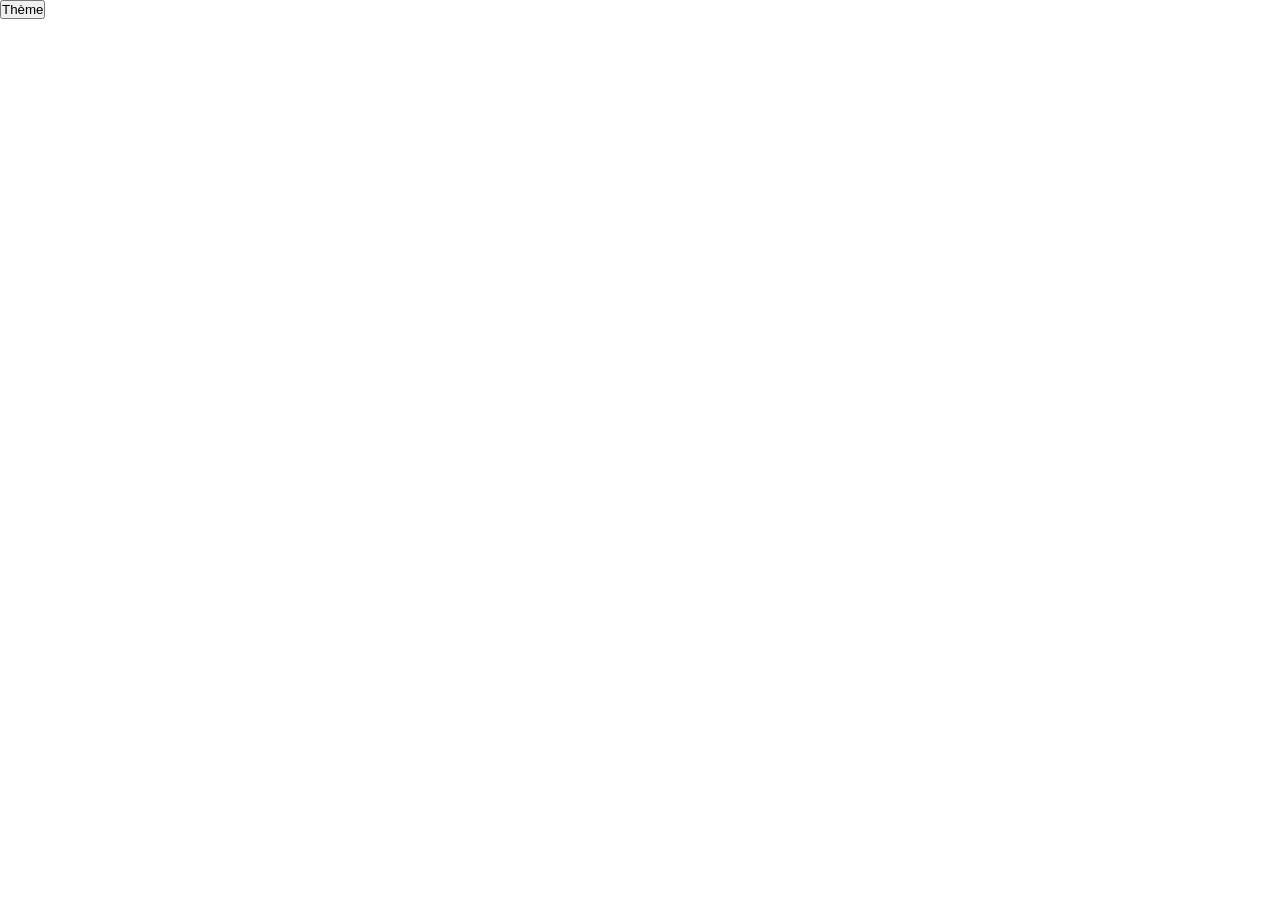
==== Jour3/index.html @ 11dbeb14 "Jour3" ====
<!doctype html>
<html lang="en">
  <head>
    <meta charset="UTF-8" />
    <meta name="viewport" content="width=device-width, initial-scale=1.0" />
    <title>Portofolio</title>
    <link rel="stylesheet" href="style.css" />
    <script src="script.js" defer></script>
  </head>
  <body>
    <div>
      <button id="monButton">Thème</button>
    </div>
  </body>
</html>
---- Jour3/style.css ----
* {
  margin: 0;
  padding: 0;
  box-sizing: border-box;
}

.theme {
  background-color: black;
  color: white;
  width: 100vw;
  height: 100vh;
}
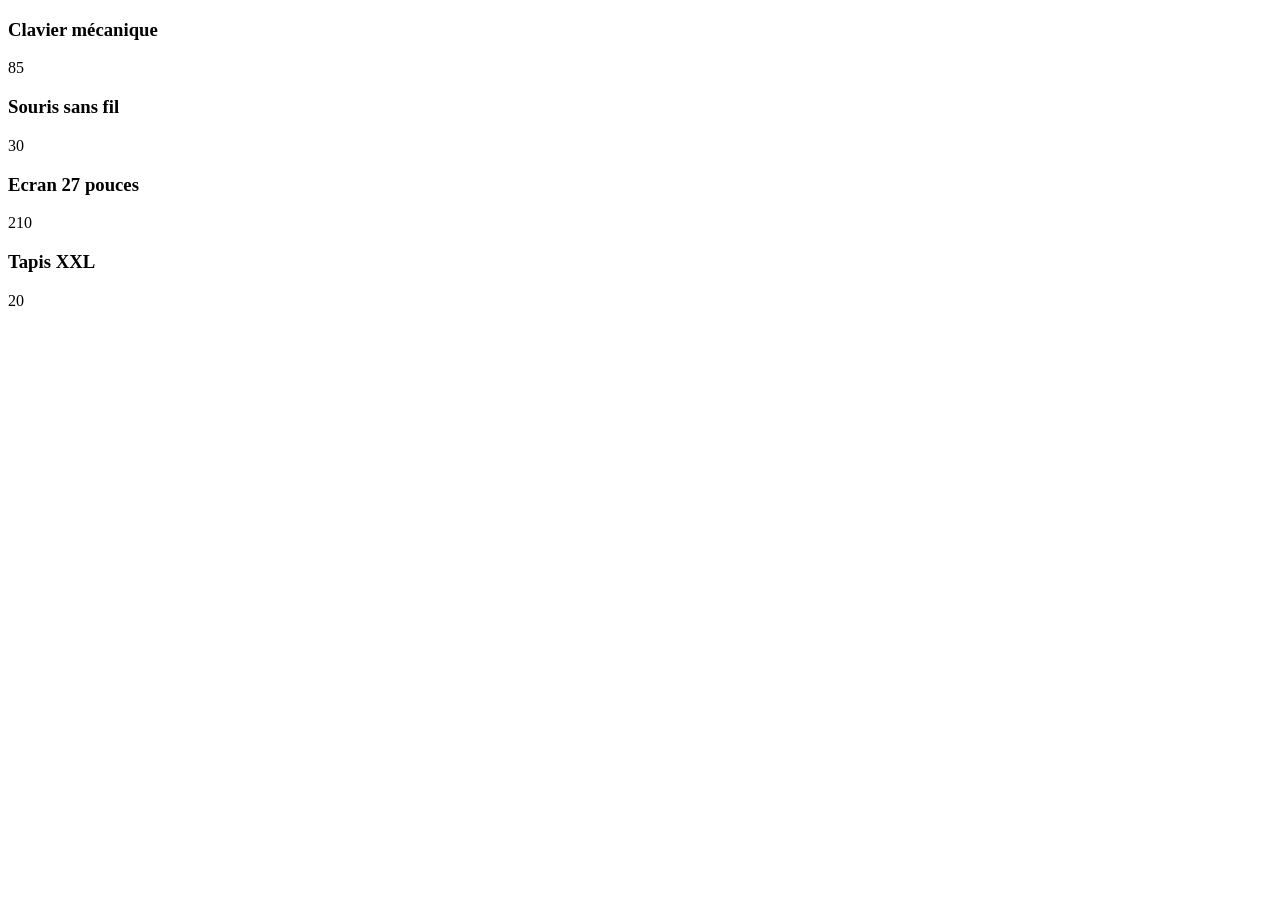
==== commit d0f31b47: "Exercice en plus" ====
--- a/Jour3/index.html
+++ b/Jour3/index.html
@@ -7,9 +7,5 @@
     <link rel="stylesheet" href="style.css" />
     <script src="script.js" defer></script>
   </head>
-  <body>
-    <div>
-      <button id="monButton">Thème</button>
-    </div>
-  </body>
+  <body></body>
 </html>
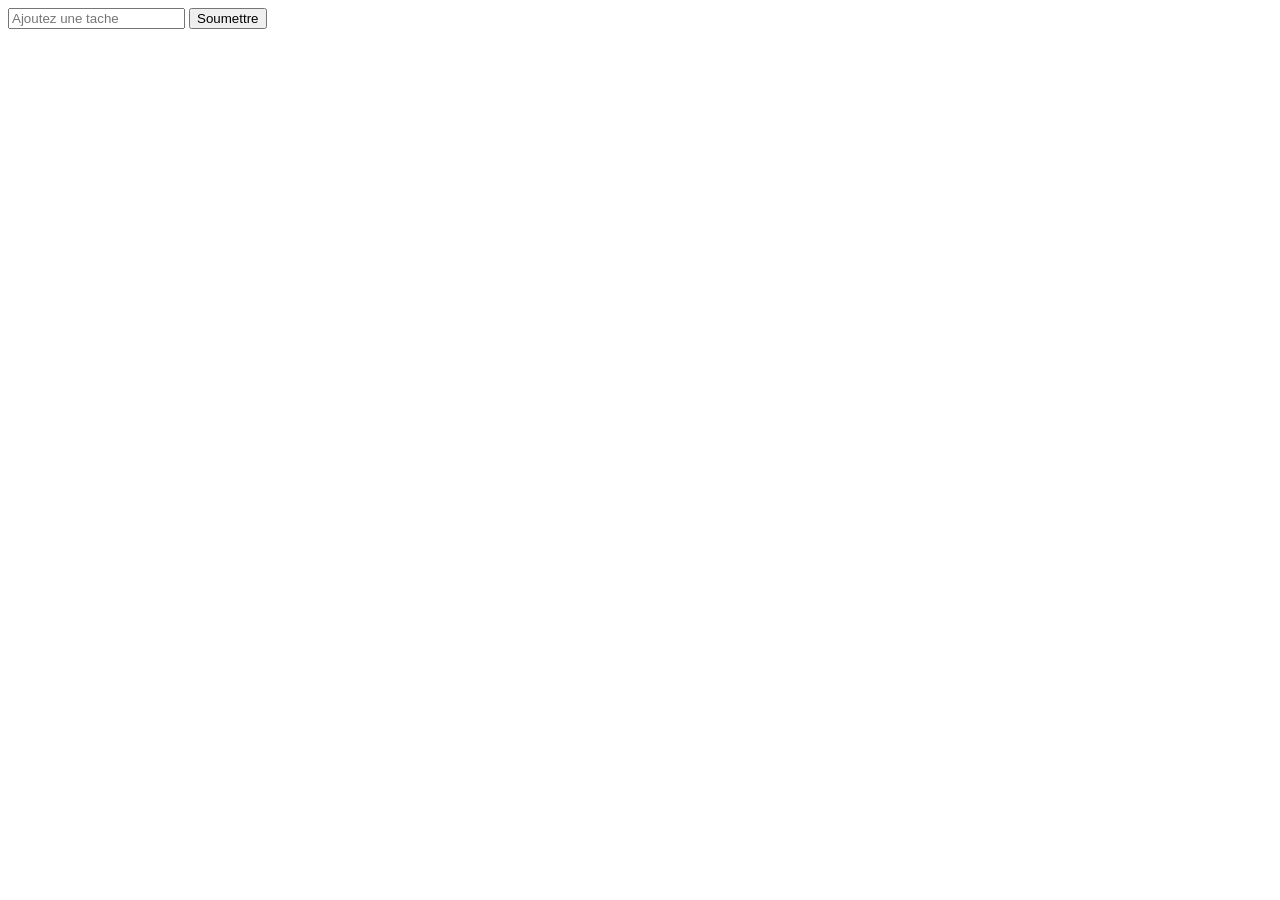
==== commit be1612c5: "Exercice en plus" ====
--- a/Jour3/index.html
+++ b/Jour3/index.html
@@ -7,5 +7,15 @@
     <link rel="stylesheet" href="style.css" />
     <script src="script.js" defer></script>
   </head>
-  <body></body>
+  <body>
+    <form action="">
+      <input
+        type="text"
+        id="taskInput"
+        placeholder="Ajoutez une tache"
+        required
+      />
+      <button type="submit" id="monButton">Soumettre</button>
+    </form>
+  </body>
 </html>
--- a/Jour3/style.css
+++ b/Jour3/style.css
@@ -0,0 +1 @@
+
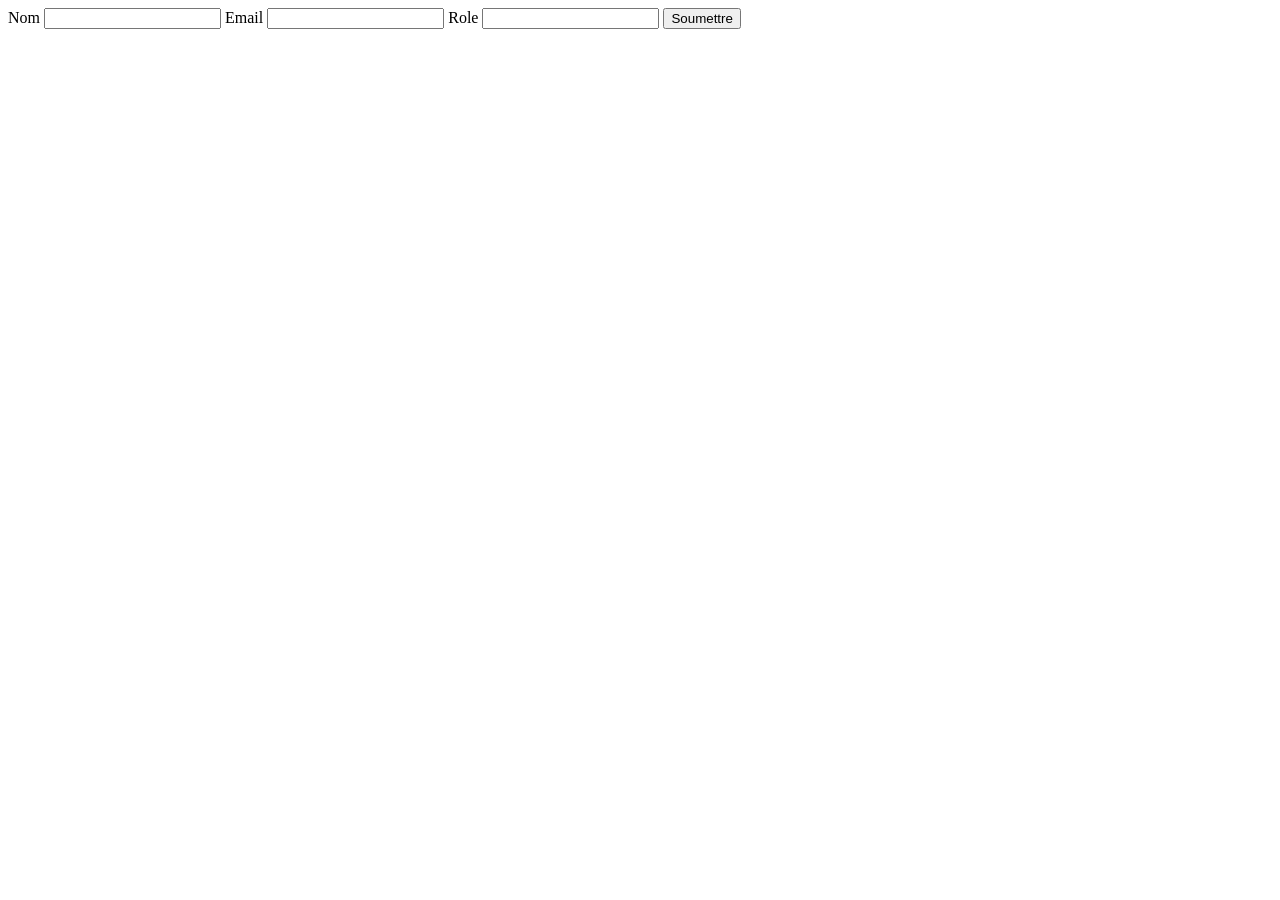
==== commit 4c0f923d: "Exercice en plus" ====
--- a/Jour3/index.html
+++ b/Jour3/index.html
@@ -8,6 +8,7 @@
     <script src="script.js" defer></script>
   </head>
   <body>
+    <!--
     <form action="">
       <input
         type="text"
@@ -17,5 +18,19 @@
       />
       <button type="submit" id="monButton">Soumettre</button>
     </form>
+    -->
+
+    <form action="">
+      <label for="">Nom</label>
+      <input type="text" />
+
+      <label for="">Email</label>
+      <input type="text" />
+
+      <label for="">Role</label>
+      <input type="text" />
+
+      <button type="submit">Soumettre</button>
+    </form>
   </body>
 </html>
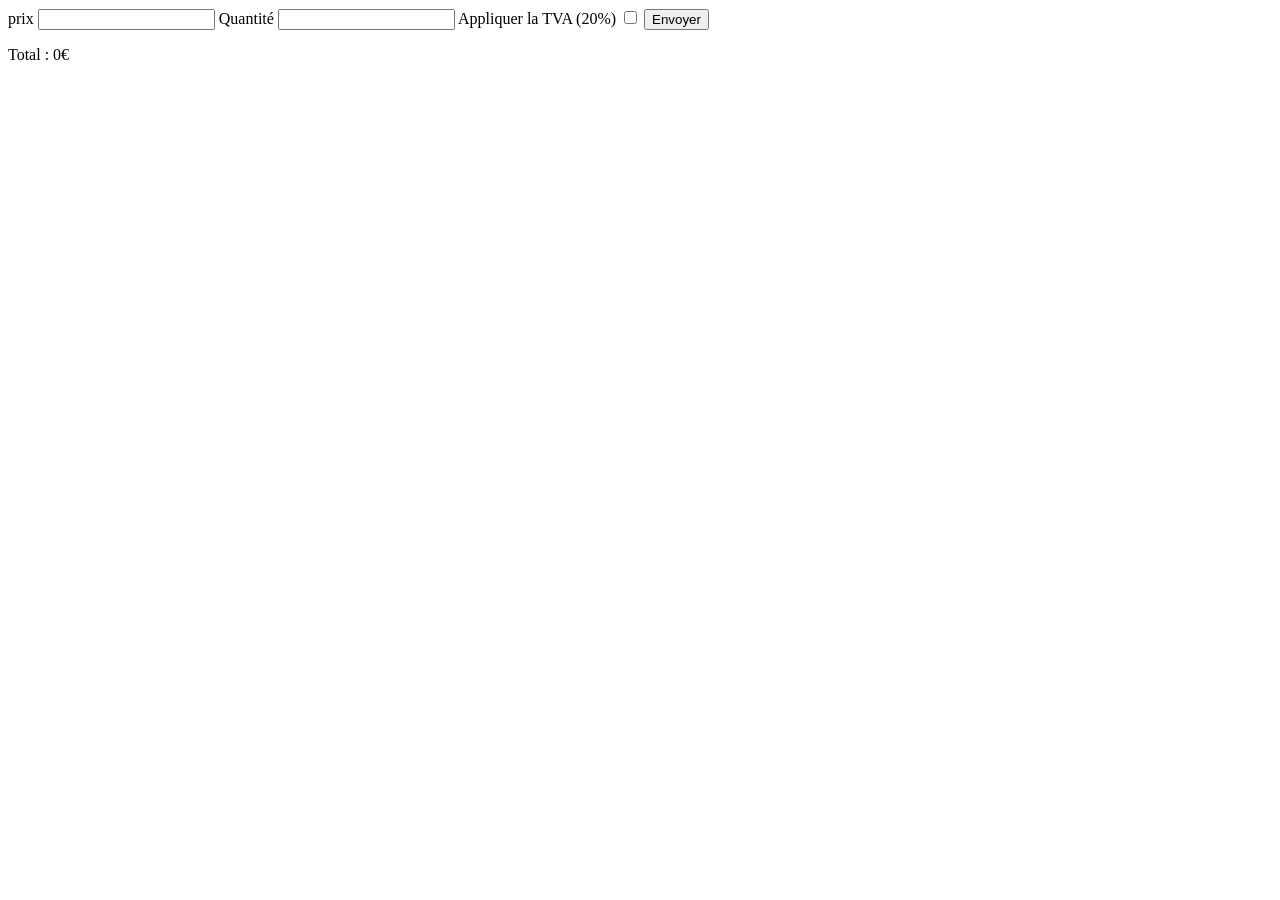
==== commit 5a2bacc3: "Ajout du jour4" ====
--- a/Jour3/index.html
+++ b/Jour3/index.html
@@ -19,7 +19,7 @@
       <button type="submit" id="monButton">Soumettre</button>
     </form>
     -->
-
+    <!--
     <form action="">
       <label for="">Nom</label>
       <input type="text" />
@@ -32,5 +32,17 @@
 
       <button type="submit">Soumettre</button>
     </form>
+    -->
+
+    <form action="">
+      <label for="">prix</label>
+      <input type="number" id="prix" />
+      <label for="">Quantité</label>
+      <input type="number" id="quantite" />
+      <label for="">Appliquer la TVA (20%)</label>
+      <input type="checkbox" id="taxCheck" />
+      <button type="submit">Envoyer</button>
+    </form>
+    <p id="totalDisplay">Total : 0€</p>
   </body>
 </html>
